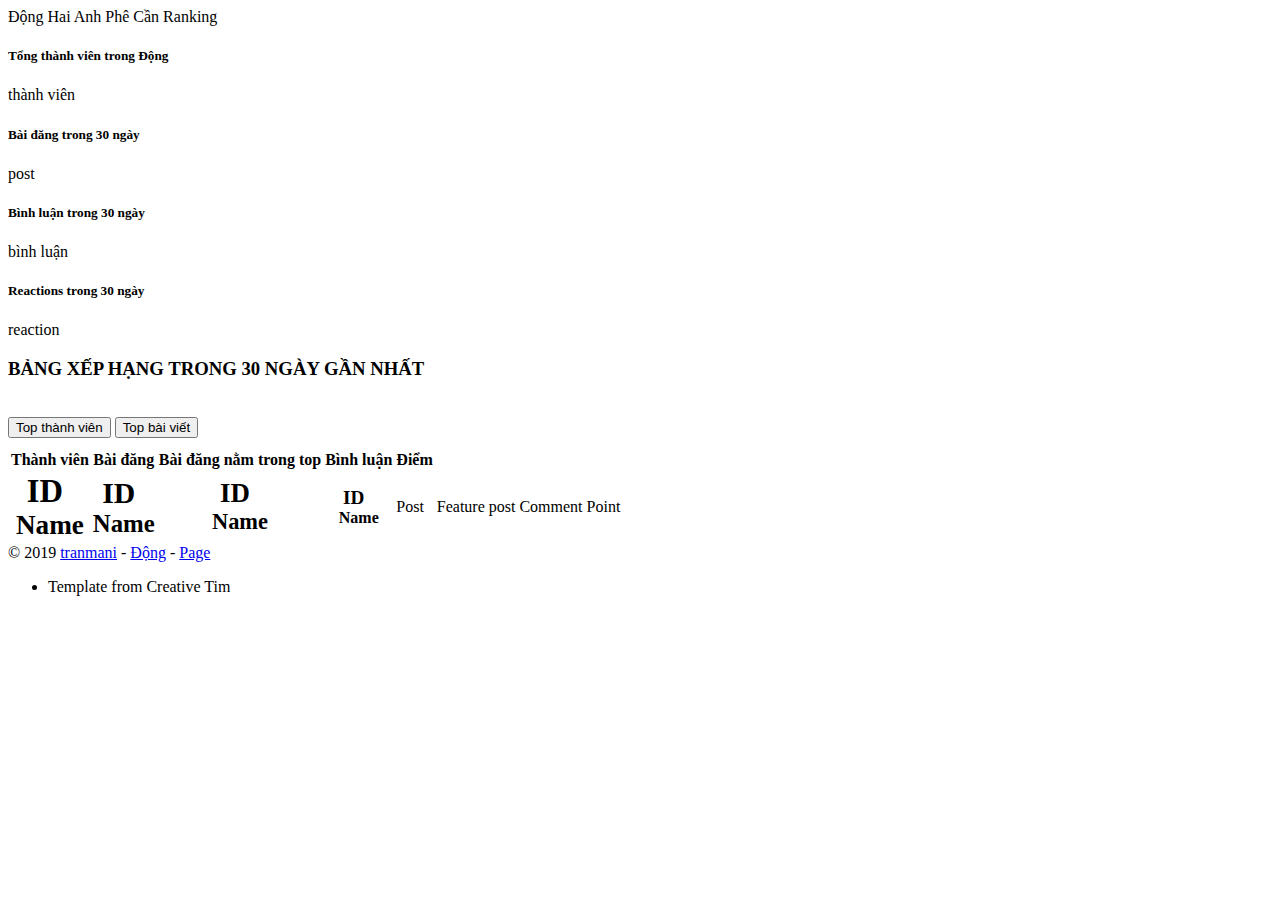
==== src/main/resources/templates/index.html @ 3f973b43 "initial commit" ====
<!DOCTYPE html>
<html lang="en" xmlns:th="http://www.thymeleaf.org">
<head>
  <meta charset="utf-8">
  <meta name="viewport" content="width=device-width, initial-scale=1, shrink-to-fit=no">
  <title>
    Động Hai Anh Phê Cần Ranking
  </title>
  <!-- Favicon -->
  <link rel="icon" type="image/png" th:href="@{img/brand/favicon.png}">
  <!-- Fonts -->
  <link href="https://fonts.googleapis.com/css?family=Open+Sans:300,400,600,700" rel="stylesheet">
  <!-- Icons -->
  <link th:href="@{js/plugins/nucleo/css/nucleo.css}" rel="stylesheet">
  <link th:href="@{js/plugins/fortawesome/fontawesome-free/css/all.min.css}" rel="stylesheet">
  <!-- CSS Files -->
  <link rel="stylesheet" th:href="@{css/argon-dashboard.min.css}">

  <meta property="og:title" content="Động Hai Anh Phê Cần Ranking">
  <meta property="og:description" content="Bảnh xếp hạng của Động Hai Anh Phê Cần và các thông tin bổ ích khác.">
  <meta property="og:image" content="https://i.imgur.com/LQZiXqL.jpg">
  <meta property="og:url" content="http://ranking.haianhphecan.com">

  <!-- Global site tag (gtag.js) - Google Analytics -->
  <script async src="https://www.googletagmanager.com/gtag/js?id=UA-36117294-6"></script>
  <script>
    window.dataLayer = window.dataLayer || [];
    function gtag(){dataLayer.push(arguments);}
    gtag('js', new Date());
    gtag('config', 'UA-36117294-6');
  </script>

</head>

<body class="">
  <div class="main-content">
    <!-- Navbar -->
    <nav class="navbar navbar-top navbar-expand-md navbar-dark" id="navbar-main">
      <div class="container-fluid">
        <!-- Brand -->
        <a class="h4 mb-0 text-white text-uppercase d-none d-lg-inline-block" th:href="@{/}">Động Hai Anh Phê Cần Ranking</a>
      </div>
    </nav>
    <!-- End Navbar -->
    <!-- Header -->
    <div class="header bg-gradient-primary pb-8 pt-5 pt-md-8">
      <div class="container-fluid">
        <div class="header-body">

          <!-- Card stats -->
          <div class="row">
            <div class="col-xl-3 col-lg-6">
              <div class="card card-stats mb-4 mb-xl-0">
                <div class="card-body">
                  <div class="row">
                    <div class="col">
                      <h5 class="card-title text-uppercase text-muted mb-0">Tổng thành viên trong Động</h5>
                      <span class="h2 font-weight-bold mb-0" th:text="${member}">thành viên</span>
                    </div>
                    <div class="col-auto">
                      <div class="icon icon-shape bg-danger text-white rounded-circle shadow">
                        <i class="fas fa-users"></i>
                      </div>
                    </div>
                  </div>
                </div>
              </div>
            </div>
            <div class="col-xl-3 col-lg-6">
              <div class="card card-stats mb-4 mb-xl-0">
                <div class="card-body">
                  <div class="row">
                    <div class="col">
                      <h5 class="card-title text-uppercase text-muted mb-0">Bài đăng trong 30 ngày</h5>
                      <span class="h2 font-weight-bold mb-0" th:text="${interactPost}">post</span>
                    </div>
                    <div class="col-auto">
                      <div class="icon icon-shape bg-warning text-white rounded-circle shadow">
                        <i class="fas fa-chart-bar"></i>
                      </div>
                    </div>
                  </div>
                </div>
              </div>
            </div>
            <div class="col-xl-3 col-lg-6">
              <div class="card card-stats mb-4 mb-xl-0">
                <div class="card-body">
                  <div class="row">
                    <div class="col">
                      <h5 class="card-title text-uppercase text-muted mb-0">Bình luận trong 30 ngày</h5>
                      <span class="h2 font-weight-bold mb-0" th:text="${interactComment}">bình luận</span>
                    </div>
                    <div class="col-auto">
                      <div class="icon icon-shape bg-yellow text-white rounded-circle shadow">
                        <i class="fas fa-chart-bar"></i>
                      </div>
                    </div>
                  </div>
                </div>
              </div>
            </div>
            <div class="col-xl-3 col-lg-6">
              <div class="card card-stats mb-4 mb-xl-0">
                <div class="card-body">
                  <div class="row">
                    <div class="col">
                      <h5 class="card-title text-uppercase text-muted mb-0">Reactions trong 30 ngày</h5>
                      <span class="h2 font-weight-bold mb-0" th:text="${interactReaction}">reaction</span>
                    </div>
                    <div class="col-auto">
                      <div class="icon icon-shape bg-info text-white rounded-circle shadow">
                        <i class="fas fa-chart-bar"></i>
                      </div>
                    </div>
                  </div>
                </div>
              </div>
            </div>
          </div>

        </div>
      </div>
    </div>
    <div class="container-fluid mt--7">

      <!-- Table -->
      <div class="row">
        <div class="col">
          <div class="card shadow">
            <div class="card-header border-0">
              <h3 class="mb-0">BẢNG XẾP HẠNG TRONG 30 NGÀY GẦN NHẤT</h3><br>
              <button style="margin-bottom: 10px" class="col-sm-12 col-md-4 col-lg-3 col-xl-2 btn btn-icon btn-3 btn-primary" type="button" id="top-thanh-vien-button">
                <span class="btn-inner--icon"><i class="ni ni-circle-08"></i></span>
                <span class="btn-inner--text">Top thành viên</span>
              </button>
              <button style="margin-bottom: 10px" class="col-sm-12 col-md-4 col-lg-3 col-xl-2 btn btn-icon btn-3 btn-secondary" type="button" id="top-bai-viet-button">
                <span class="btn-inner--icon"><i class="ni ni-album-2"></i></span>
                <span class="btn-inner--text">Top bài viết</span>
              </button>
            </div>

            <div class="table-responsive" id="top-thanh-vien">
              <table class="table align-items-center table-flush">
                <thead class="thead-light">
                <tr>
                  <th scope="col"><span class="btn-inner--icon"><i class="ni ni-circle-08"></i></span> Thành viên</th>
                  <th scope="col"><span class="btn-inner--icon"><i class="ni ni-notification-70"></i></span> Bài đăng</th>
                  <th scope="col"><span class="btn-inner--icon"><i class="ni ni-diamond"></i></span> Bài đăng nằm trong top</th>
                  <th scope="col"><span class="btn-inner--icon"><i class="ni ni-chat-round"></i></span> Bình luận</th>
                  <th scope="col"><span class="btn-inner--icon"><i class="ni ni-favourite-28"></i></span> Điểm</th>
                </tr>
                </thead>
                <tbody>
                <tr th:each="contributor : ${contributors}">
                  <th:block th:switch="${contributor.id}">
                    <div th:case="1">
                      <th scope="row" style="font-size: 1.7em">
                        <div class="media align-items-center">
                          <span style="padding-right: 10px; font-size: 1.2em" th:text="'#' + ${contributor.id}">ID</span>
                          <div class="media-body">
                            <span class="mb-0 text-sm"  th:text="${contributor.name}">Name</span>
                          </div>
                        </div>
                      </th>
                    </div>
                    <div th:case="2">
                      <th scope="row"  style="font-size: 1.55em">
                        <div class="media align-items-center">
                          <span style="padding-right: 10px; font-size: 1.2em" th:text="'#' + ${contributor.id}">ID</span>
                          <div class="media-body">
                            <span class="mb-0 text-sm"  th:text="${contributor.name}">Name</span>
                          </div>
                        </div>
                      </th>
                    </div>
                    <div th:case="3">
                      <th scope="row"  style="font-size: 1.4em">
                        <div class="media align-items-center">
                          <span style="padding-right: 10px; font-size: 1.2em" th:text="'#' + ${contributor.id}">ID</span>
                          <div class="media-body">
                            <span class="mb-0 text-sm"  th:text="${contributor.name}">Name</span>
                          </div>
                        </div>
                      </th>
                    </div>
                    <div th:case="*">
                      <th scope="row">
                        <div class="media align-items-center">
                          <span style="padding-right: 10px; font-size: 1.2em" th:text="'#' + ${contributor.id}">ID</span>
                          <div class="media-body">
                            <span class="mb-0 text-sm"  th:text="${contributor.name}">Name</span>
                          </div>
                        </div>
                      </th>
                    </div>
                  </th:block>
                  <td th:text="${contributor.post}">
                    Post
                  </td>
                  <td th:text="${contributor.featurePost}">
                    Feature post
                  </td>
                  <td th:text="${#numbers.formatDecimal(contributor.comment, 0, 'COMMA', 0, 'POINT')}">
                    Comment
                  </td>
                  <td th:text="${#numbers.formatDecimal(contributor.point, 0, 'COMMA', 0, 'POINT')}">
                    Point
                  </td>
                </tr>
                </tbody>
              </table>
            </div>

            <div class="table-responsive" id="top-bai-viet">
              <table class="table align-items-center table-flush">
                <thead class="thead-light">
                <tr>
                  <th scope="col"><span class="btn-inner--icon"><i class="ni ni-circle-08"></i></span> Thành viên</th>
                  <th scope="col"><span class="btn-inner--icon"><i class="ni ni-notification-70"></i></span> Caption</th>
                  <th scope="col"><span class="btn-inner--icon"><i class="ni ni-chat-round"></i></span> Bình luận</th>
                  <th scope="col"><span class="btn-inner--icon"><i class="ni ni-like-2"></i></span> Like</th>
                  <th scope="col"><span class="btn-inner--icon"><i class="ni ni-world"></i></span> View</th>
                </tr>
                </thead>
                <tbody>
                <tr th:each="post : ${posts}">
                  <th:block th:switch="${post.id}">
                    <div th:case="1">
                      <th scope="row" style="font-size: 1.7em">
                        <div class="media align-items-center">
                          <span style="padding-right: 10px; font-size: 1.2em" th:text="'#' + ${post.id}">ID</span>
                          <div class="media-body">
                            <span class="mb-0 text-sm"  th:text="${post.member}">Name</span>
                          </div>
                        </div>
                      </th>
                    </div>
                    <div th:case="2">
                      <th scope="row"  style="font-size: 1.55em">
                        <div class="media align-items-center">
                          <span style="padding-right: 10px; font-size: 1.2em" th:text="'#' + ${post.id}">ID</span>
                          <div class="media-body">
                            <span class="mb-0 text-sm"  th:text="${post.member}">Name</span>
                          </div>
                        </div>
                      </th>
                    </div>
                    <div th:case="3">
                      <th scope="row"  style="font-size: 1.4em">
                        <div class="media align-items-center">
                          <span style="padding-right: 10px; font-size: 1.2em" th:text="'#' + ${post.id}">ID</span>
                          <div class="media-body">
                            <span class="mb-0 text-sm"  th:text="${post.member}">Name</span>
                          </div>
                        </div>
                      </th>
                    </div>
                    <div th:case="*">
                      <th scope="row">
                        <div class="media align-items-center">
                          <span style="padding-right: 10px; font-size: 1.2em" th:text="'#' + ${post.id}">ID</span>
                          <div class="media-body">
                            <span class="mb-0 text-sm"  th:text="${post.member}">Name</span>
                          </div>
                        </div>
                      </th>
                    </div>
                  </th:block>
                  <td th:if="${post.caption.length() < 30}"><a th:href="${post.link}"  th:text="${post.caption}">
                    Caption
                  </a></td>
                  <td th:unless="${post.caption.length() < 30}"><a th:text="${post.caption.substring(0, 30)} + '...'" th:href="${post.link}" th:target="blank">
                    Caption
                  </a></td>
                  <td th:text="${#numbers.formatDecimal(post.comment, 0, 'COMMA', 0, 'POINT')}">
                    Comment
                  </td>
                  <td th:text="${#numbers.formatDecimal(post.reaction, 0, 'COMMA', 0, 'POINT')}">
                    Reaction
                  </td>
                  <td th:text="${#numbers.formatDecimal(post.view, 0, 'COMMA', 0, 'POINT')}">
                    View
                  </td>
                </tr>
                </tbody>
              </table>
            </div>
          </div>
        </div>
      </div>
      <!-- Footer -->
      <footer class="footer">
        <div class="row align-items-center justify-content-xl-between">
          <div class="col-xl-6">
            <div class="copyright text-center text-xl-left text-muted">
              © 2019 <a href="http://fb.com/tranmani251" class="font-weight-bold ml-1" target="_blank">tranmani</a> -
              <a href="http://fb.com/groups/dongphecan2" class="font-weight-bold ml-1" target="_blank">Động</a> -
              <a href="http://fb.com/2anhphecanpage" class="font-weight-bold ml-1" target="_blank">Page</a>
            </div>
          </div>
          <div class="col-xl-6">
            <ul class="nav nav-footer justify-content-center justify-content-xl-end">
              <li class="nav-item">
                <a>Template from Creative Tim</a>
              </li>
            </ul>
          </div>
        </div>
      </footer>
    </div>
  </div>

  <script src="https://ajax.googleapis.com/ajax/libs/jquery/3.4.1/jquery.min.js"></script>
<!--  <script th:src="@{js/plugins/bootstrap/dist/js/bootstrap.bundle.min.js}"></script>-->
<!--  &lt;!&ndash;   Argon JS   &ndash;&gt;-->
<!--  <script th:src="@{js/argon-dashboard.min.js}"></script>-->
  <script>
    $(document).ready(function(){
      $("#top-bai-viet").hide();
      $("#top-thanh-vien-button").on("click", function(){
        $("#top-bai-viet-button").addClass("btn-secondary").removeClass("btn-primary");
        $("#top-thanh-vien-button").addClass("btn-primary").removeClass("btn-secondary");
        $("#top-bai-viet").hide();
        $('#top-thanh-vien').fadeIn().fadeIn("slow").fadeIn(100);
      });
      $("#top-bai-viet-button").on("click", function(){
        $("#top-thanh-vien-button").addClass("btn-secondary").removeClass("btn-primary");
        $("#top-bai-viet-button").addClass("btn-primary").removeClass("btn-secondary");
        $("#top-thanh-vien").hide();
        $("#top-bai-viet").fadeIn().fadeIn("slow").fadeIn(100);
      });
    });
  </script>
</body></html>
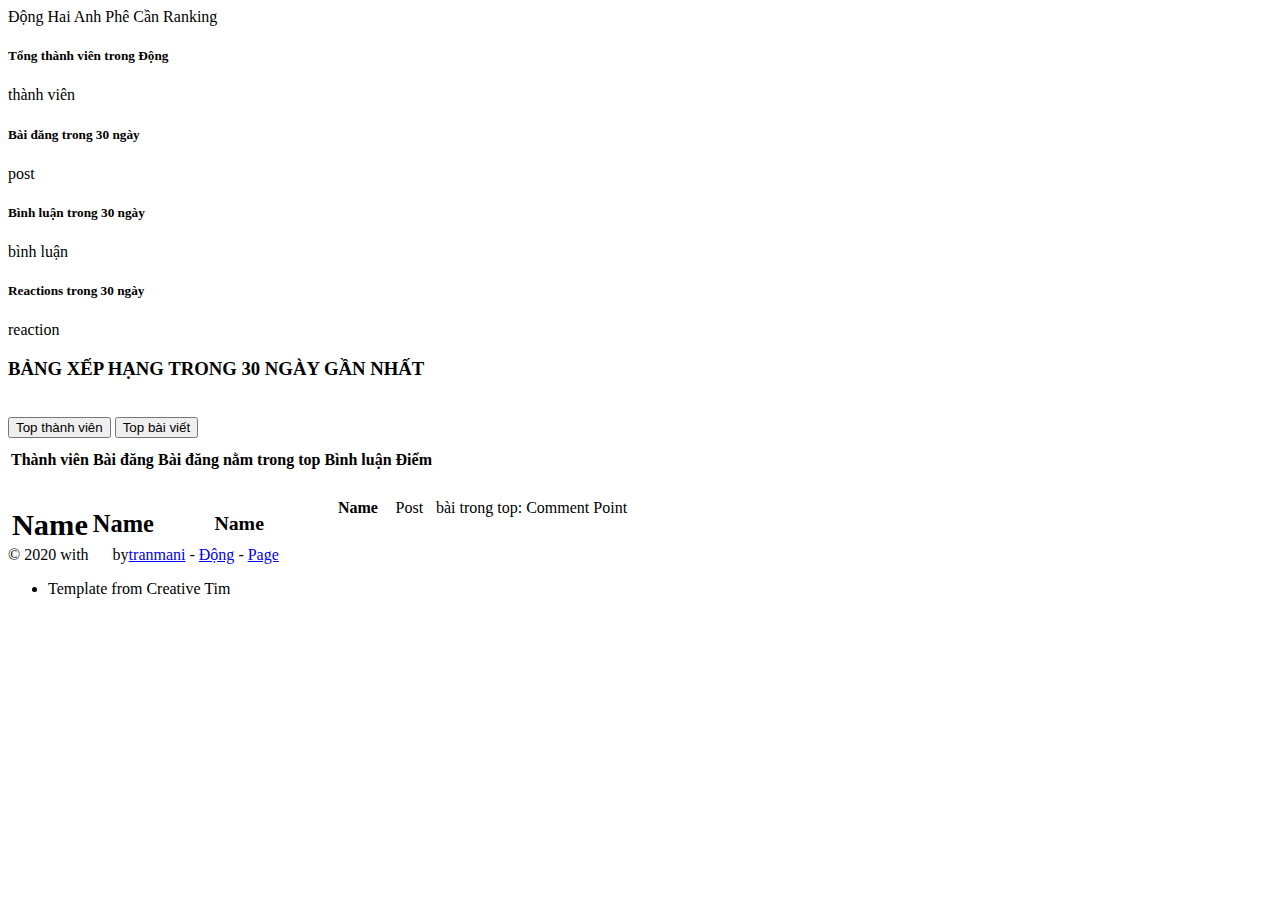
==== commit fee1fa1c: "updated layout and added support for multiple group" ====
--- a/src/main/resources/templates/index.html
+++ b/src/main/resources/templates/index.html
@@ -93,7 +93,7 @@
                     </div>
                     <div class="col-auto">
                       <div class="icon icon-shape bg-yellow text-white rounded-circle shadow">
-                        <i class="fas fa-chart-bar"></i>
+                        <i class="fas fa-comments"></i>
                       </div>
                     </div>
                   </div>
@@ -110,7 +110,7 @@
                     </div>
                     <div class="col-auto">
                       <div class="icon icon-shape bg-info text-white rounded-circle shadow">
-                        <i class="fas fa-chart-bar"></i>
+                        <i class="fas fa-heart"></i>
                       </div>
                     </div>
                   </div>
@@ -118,7 +118,6 @@
               </div>
             </div>
           </div>
-
         </div>
       </div>
     </div>
@@ -155,31 +154,37 @@
                 <tr th:each="contributor : ${contributors}">
                   <th:block th:switch="${contributor.id}">
                     <div th:case="1">
+                      <th scope="row" style="font-size: 1.9em">
+                        <div class="media align-items-center">
+                          <span style="width: 70px" class="text-center">
+                            <img style="width: 2em" th:src="@{icons/first-contributor.svg}">
+                          </span>
+                          <div class="media-body">
+                            <span class="mb-0" th:text="${contributor.name}">Name</span>
+                          </div>
+                        </div>
+                      </th>
+                    </div>
+                    <div th:case="2">
                       <th scope="row" style="font-size: 1.7em">
                         <div class="media align-items-center">
-                          <span style="padding-right: 10px; font-size: 1.2em" th:text="'#' + ${contributor.id}">ID</span>
-                          <div class="media-body">
-                            <span class="mb-0 text-sm"  th:text="${contributor.name}">Name</span>
-                          </div>
-                        </div>
-                      </th>
-                    </div>
-                    <div th:case="2">
-                      <th scope="row"  style="font-size: 1.55em">
-                        <div class="media align-items-center">
-                          <span style="padding-right: 10px; font-size: 1.2em" th:text="'#' + ${contributor.id}">ID</span>
-                          <div class="media-body">
-                            <span class="mb-0 text-sm"  th:text="${contributor.name}">Name</span>
+                          <span style="width: 70px" class="text-center">
+                            <img style="width: 1.7em" th:src="@{icons/second-contributor.svg}">
+                          </span>
+                          <div class="media-body">
+                            <span class="mb-0" style="font-size: 0.9em" th:text="${contributor.name}">Name</span>
                           </div>
                         </div>
                       </th>
                     </div>
                     <div th:case="3">
-                      <th scope="row"  style="font-size: 1.4em">
-                        <div class="media align-items-center">
-                          <span style="padding-right: 10px; font-size: 1.2em" th:text="'#' + ${contributor.id}">ID</span>
-                          <div class="media-body">
-                            <span class="mb-0 text-sm"  th:text="${contributor.name}">Name</span>
+                      <th scope="row" style="font-size: 1.55em">
+                        <div class="media align-items-center">
+                          <span style="width: 70px" class="text-center">
+                            <img style="width: 1.5em" th:src="@{icons/third-contributor.svg}">
+                          </span>
+                          <div class="media-body">
+                            <span class="mb-0" style="font-size: 0.8em" th:text="${contributor.name}">Name</span>
                           </div>
                         </div>
                       </th>
@@ -187,7 +192,7 @@
                     <div th:case="*">
                       <th scope="row">
                         <div class="media align-items-center">
-                          <span style="padding-right: 10px; font-size: 1.2em" th:text="'#' + ${contributor.id}">ID</span>
+                          <span style="width: 70px; font-size: 1.2em" class="text-center" th:text="'#' + ${contributor.id}"></span>
                           <div class="media-body">
                             <span class="mb-0 text-sm"  th:text="${contributor.name}">Name</span>
                           </div>
@@ -198,8 +203,14 @@
                   <td th:text="${contributor.post}">
                     Post
                   </td>
-                  <td th:text="${contributor.featurePost}">
-                    Feature post
+                  <td>
+                    <span th:text="${contributor.numberOfFeaturePost}"></span>
+                    <span th:if="${contributor.topFeaturePost.size() != 0}">
+                      <span> bài trong top: </span>
+                      <span th:each="topFeaturePost : ${contributor.topFeaturePost}">
+                        <span th:text="${topFeaturePost}"></span>
+                      </span>
+                    </span>
                   </td>
                   <td th:text="${#numbers.formatDecimal(contributor.comment, 0, 'COMMA', 0, 'POINT')}">
                     Comment
@@ -217,7 +228,7 @@
                 <thead class="thead-light">
                 <tr>
                   <th scope="col"><span class="btn-inner--icon"><i class="ni ni-circle-08"></i></span> Thành viên</th>
-                  <th scope="col"><span class="btn-inner--icon"><i class="ni ni-notification-70"></i></span> Caption</th>
+                  <th scope="col"><span class="btn-inner--icon"><i class="ni ni-notification-70"></i></span> Caption/Link</th>
                   <th scope="col"><span class="btn-inner--icon"><i class="ni ni-chat-round"></i></span> Bình luận</th>
                   <th scope="col"><span class="btn-inner--icon"><i class="ni ni-like-2"></i></span> Like</th>
                   <th scope="col"><span class="btn-inner--icon"><i class="ni ni-world"></i></span> View</th>
@@ -227,31 +238,37 @@
                 <tr th:each="post : ${posts}">
                   <th:block th:switch="${post.id}">
                     <div th:case="1">
-                      <th scope="row" style="font-size: 1.7em">
-                        <div class="media align-items-center">
-                          <span style="padding-right: 10px; font-size: 1.2em" th:text="'#' + ${post.id}">ID</span>
-                          <div class="media-body">
-                            <span class="mb-0 text-sm"  th:text="${post.member}">Name</span>
+                      <th scope="row" style="font-size: 1.9em">
+                        <div class="media align-items-center">
+                          <span style="width: 70px" class="text-center">
+                            <img style="width: 2em" th:src="@{icons/first-post.svg}">
+                          </span>
+                          <div class="media-body">
+                            <span class="mb-0"  th:text="${post.member}">Name</span>
                           </div>
                         </div>
                       </th>
                     </div>
                     <div th:case="2">
+                      <th scope="row"  style="font-size: 1.7em">
+                        <div class="media align-items-center">
+                          <span style="width: 70px" class="text-center">
+                            <img style="width: 1.7em" th:src="@{icons/second-post.svg}">
+                          </span>
+                          <div class="media-body">
+                            <span class="mb-0" style="font-size: 0.9em" th:text="${post.member}">Name</span>
+                          </div>
+                        </div>
+                      </th>
+                    </div>
+                    <div th:case="3">
                       <th scope="row"  style="font-size: 1.55em">
                         <div class="media align-items-center">
-                          <span style="padding-right: 10px; font-size: 1.2em" th:text="'#' + ${post.id}">ID</span>
-                          <div class="media-body">
-                            <span class="mb-0 text-sm"  th:text="${post.member}">Name</span>
-                          </div>
-                        </div>
-                      </th>
-                    </div>
-                    <div th:case="3">
-                      <th scope="row"  style="font-size: 1.4em">
-                        <div class="media align-items-center">
-                          <span style="padding-right: 10px; font-size: 1.2em" th:text="'#' + ${post.id}">ID</span>
-                          <div class="media-body">
-                            <span class="mb-0 text-sm"  th:text="${post.member}">Name</span>
+                          <span style="width: 70px" class="text-center">
+                            <img style="width: 1.5em" th:src="@{icons/third-post.svg}">
+                          </span>
+                          <div class="media-body">
+                            <span class="mb-0" style="font-size: 0.8em" th:text="${post.member}">Name</span>
                           </div>
                         </div>
                       </th>
@@ -259,7 +276,7 @@
                     <div th:case="*">
                       <th scope="row">
                         <div class="media align-items-center">
-                          <span style="padding-right: 10px; font-size: 1.2em" th:text="'#' + ${post.id}">ID</span>
+                          <span style="width: 70px; font-size: 1.2em" class="text-center" th:text="'#' + ${post.id}"></span>
                           <div class="media-body">
                             <span class="mb-0 text-sm"  th:text="${post.member}">Name</span>
                           </div>
@@ -294,7 +311,11 @@
         <div class="row align-items-center justify-content-xl-between">
           <div class="col-xl-6">
             <div class="copyright text-center text-xl-left text-muted">
-              © 2019 <a href="http://fb.com/tranmani251" class="font-weight-bold ml-1" target="_blank">tranmani</a> -
+              © 2020 with
+              <span>
+                <img style="width: 1em" th:src="@{icons/heart.svg}">
+              </span>
+              by<a href="http://tranmani.com" class="font-weight-bold ml-1" target="_blank">tranmani</a> -
               <a href="http://fb.com/groups/dongphecan2" class="font-weight-bold ml-1" target="_blank">Động</a> -
               <a href="http://fb.com/2anhphecanpage" class="font-weight-bold ml-1" target="_blank">Page</a>
             </div>
@@ -312,9 +333,7 @@
   </div>
 
   <script src="https://ajax.googleapis.com/ajax/libs/jquery/3.4.1/jquery.min.js"></script>
-<!--  <script th:src="@{js/plugins/bootstrap/dist/js/bootstrap.bundle.min.js}"></script>-->
-<!--  &lt;!&ndash;   Argon JS   &ndash;&gt;-->
-<!--  <script th:src="@{js/argon-dashboard.min.js}"></script>-->
+
   <script>
     $(document).ready(function(){
       $("#top-bai-viet").hide();
@@ -332,4 +351,5 @@
       });
     });
   </script>
-</body></html>+</body>
+</html>